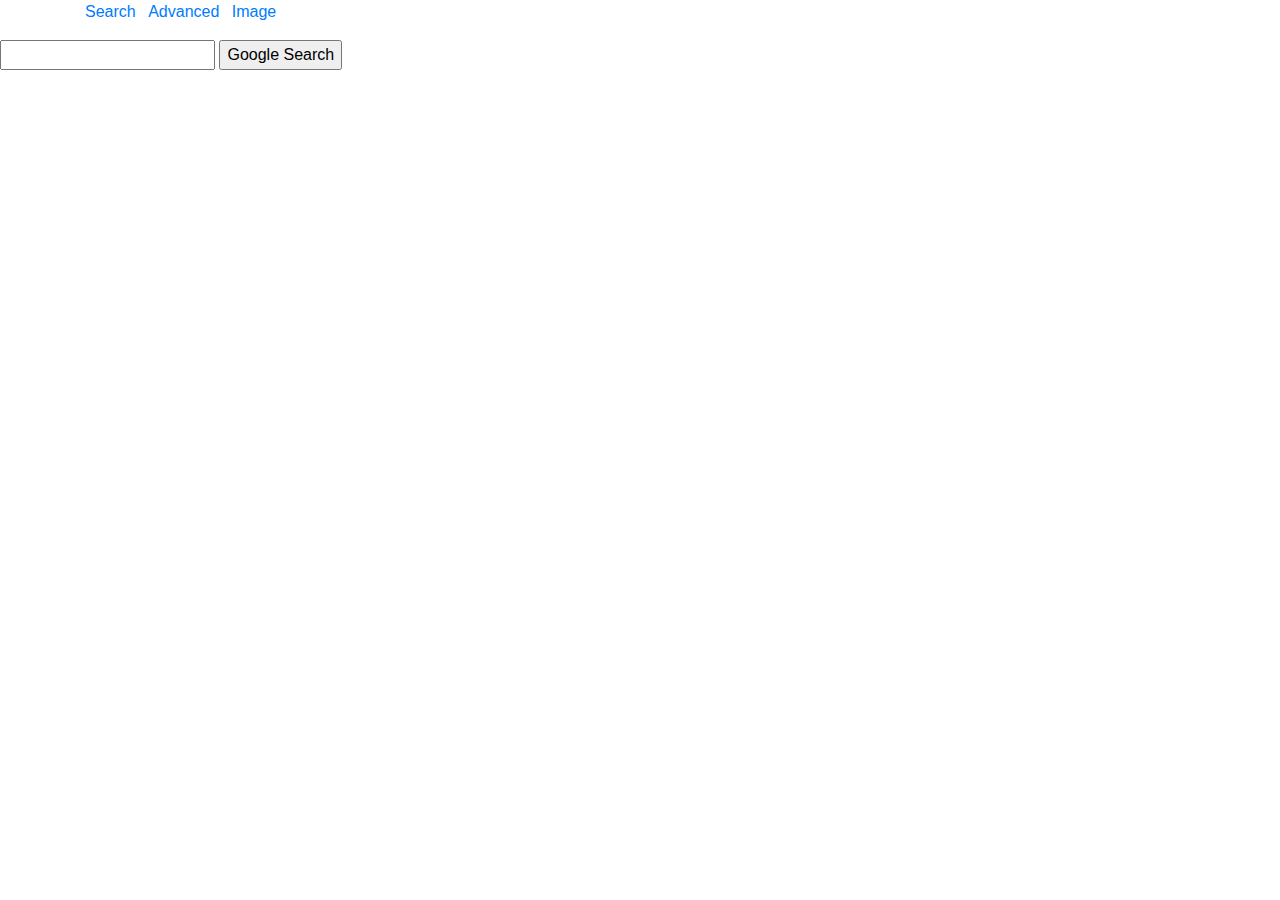
==== asearch.html @ 9dc28b52 "buttons & positioning" ====
<!DOCTYPE html>
<html lang="en">
    <head>
        <title>Advanced Search</title>
		<link rel="stylesheet" href="https://stackpath.bootstrapcdn.com/bootstrap/4.5.2/css/bootstrap.min.css" integrity="sha384-JcKb8q3iqJ61gNV9KGb8thSsNjpSL0n8PARn9HuZOnIxN0hoP+VmmDGMN5t9UJ0Z" crossorigin="anonymous">
    </head>
    <body>
    	<div class="container">
    		<div class="pull-right">
    			<ul class ="list-inline">
		    		<li class ="list-inline-item"><a link href="search.html">Search</a></li>
		    		<li class ="list-inline-item"><a link href="asearch.html">Advanced</a></li>
		    		<li class ="list-inline-item"><a link href="isearch.html">Image</a></li>
		    	</ul>
	    	</div>
    	</div>    	
        <form action="https://google.com/search">
            <input type="text" name="q">
            <input type="submit" value="Google Search">
        </form>
    </body>
</html>
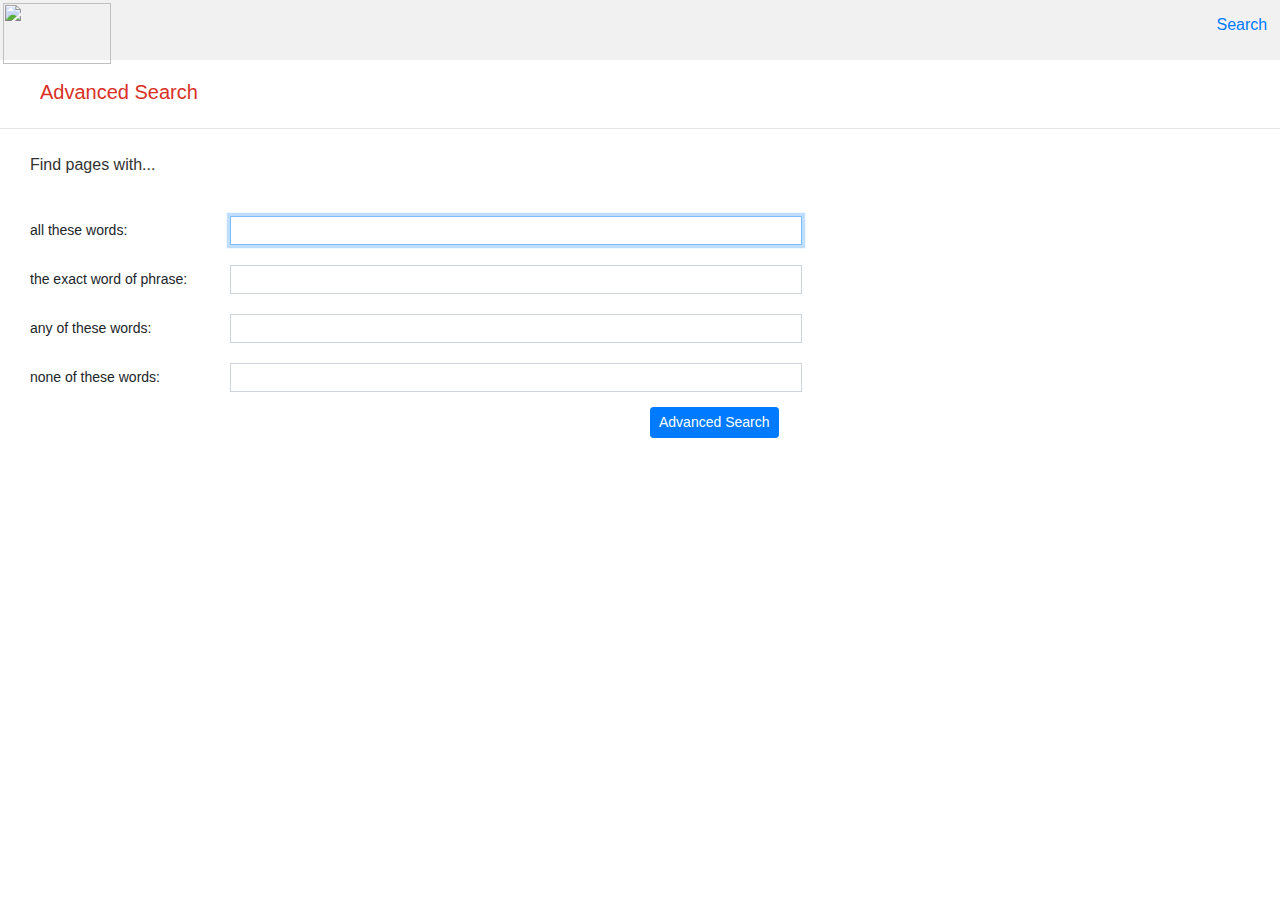
==== commit be4cdd55: "finishing touches" ====
--- a/asearch.html
+++ b/asearch.html
@@ -1,22 +1,59 @@
 <!DOCTYPE html>
 <html lang="en">
-    <head>
-        <title>Advanced Search</title>
-		<link rel="stylesheet" href="https://stackpath.bootstrapcdn.com/bootstrap/4.5.2/css/bootstrap.min.css" integrity="sha384-JcKb8q3iqJ61gNV9KGb8thSsNjpSL0n8PARn9HuZOnIxN0hoP+VmmDGMN5t9UJ0Z" crossorigin="anonymous">
-    </head>
-    <body>
-    	<div class="container">
-    		<div class="pull-right">
-    			<ul class ="list-inline">
-		    		<li class ="list-inline-item"><a link href="search.html">Search</a></li>
-		    		<li class ="list-inline-item"><a link href="asearch.html">Advanced</a></li>
-		    		<li class ="list-inline-item"><a link href="isearch.html">Image</a></li>
-		    	</ul>
-	    	</div>
-    	</div>    	
-        <form action="https://google.com/search">
-            <input type="text" name="q">
-            <input type="submit" value="Google Search">
-        </form>
-    </body>
+
+<head>
+    <title>Search</title>
+    <link rel="stylesheet" href="https://stackpath.bootstrapcdn.com/bootstrap/4.5.2/css/bootstrap.min.css" integrity="sha384-JcKb8q3iqJ61gNV9KGb8thSsNjpSL0n8PARn9HuZOnIxN0hoP+VmmDGMN5t9UJ0Z" crossorigin="anonymous">
+    <link rel="stylesheet" href="styles.css">
+    <link rel="icon" href="https://lh3.googleusercontent.com/QUZSBMFFFYWHVWfShseSBVsL38AkY-KlTG2-wJ6tGmzc8Kk9uKFJHKdkz1kcff334UMb6Xj91srYSd2ZoNPrMLAEcxUbiePqiAwA">
+</head>
+
+<body>
+    <div id=colorstrip>
+        <a href="search.html"><img src="google2.png" width="108px" height="61px" id="googlebanner"></a>
+    </div>
+    <div class="searchlinks">
+        <ul class="list-inline">
+            <li class="list-inline-item"><a link href="search.html">Search</a></li>
+        </ul>
+    </div>
+    <div class="page-header" id="advanced-header">
+        <h5>Advanced Search</h5>
+    </div>
+    <hr class="my-4">
+    <div class="col-sm-4" id="advanced-instructions">
+        Find pages with...
+    </div>
+    <br>
+    <form action="https://google.com/search">
+        <div class="form-group row text-inline">
+            <label class="col-form-label">all these words:</label>
+            <div class="form-inline">
+                <input type="text" name="as_q" class="form-control" id="adv" autofocus>
+            </div>
+        </div>
+        <div class="form-group row text-inline">
+            <label class="col-form-label">the exact word of phrase:</label>
+            <div class="form-inline">
+                <input type="text" name="as_epq" class="form-control" id="adv">
+            </div>
+        </div>
+        <div class="form-group row text-inline">
+            <label class="col-form-label">any of these words:</label>
+            <div class="form-inline">
+                <input type="text" name="as_oq" class="form-control" id="adv">
+            </div>
+        </div>
+        <div class="form-group row text-inline">
+            <label class="col-form-label">none of these words:</label>
+            <div class="form-inline">
+                <input type="text" name="as_eq" class="form-control" id="adv">
+            </div>
+        </div>
+        <div class="col-sm-11" id="adv-button-row">
+            <button type="submit" class="btn btn-primary btn-sm" id="adv-button">Advanced Search</button>
+        </div>
+    </form>
+</body>
+
 </html>--- a/styles.css
+++ b/styles.css
@@ -0,0 +1,153 @@
+.searchlinks {
+    position: absolute;
+    top: 0;
+    right: 0;
+    padding: 1%;
+
+}
+
+.otherlinks {
+    position: absolute;
+    top: 0;
+    left: 0;
+    padding: 1%;
+
+}
+
+#searchbutton {
+    position: relative;
+    margin: 0 auto;
+    border-width: 0px;
+    padding-left: 15px;
+    padding-right: 15px;
+    padding-top: 7px;
+    padding-bottom: 7px;
+    font: sans-serif;
+    font-size: 14px;
+    border-radius: 5px;
+
+
+}
+
+#searchbutton:hover {
+    filter: brightness(102%);
+    box-shadow: 0 0 0 1px grey;
+}
+
+.searchdiv {
+    position: absolute;
+
+    width: 300px;
+    height: 300px;
+
+    /* Center form on page horizontally & vertically */
+    top: 50%;
+    left: 50%;
+    margin-top: -320px;
+    margin-left: -250px;
+}
+
+.searchform {
+    width: 500px;
+    height: 100px;
+
+    background: transparent;
+    border-radius: 15px;
+
+    margin: 0;
+    padding: 0;
+    background: fas fa-search;
+}
+
+#searchbar:hover {
+    filter: brightness(102%);
+    box-shadow: 0 0 0 .5px #d3d3d3;
+}
+
+
+.form-control {
+    border-radius: 15px;
+}
+
+.buttongroup {
+    margin-left: 125px;
+    margin-top: 30px;
+
+}
+
+.googlebanner {
+    padding: 30px;
+    margin-left: 80px;
+}
+
+.commitments {
+    padding-top: 30px;
+    font-size: 12px;
+    display: inline-block;
+    white-space: nowrap;
+    padding-left: 80px;
+
+}
+
+#advanced-header {
+    color: #D93025;
+    font: 20px arial, sans-serif;
+    margin: 20px 40px;
+
+}
+
+#adv {
+    border-radius: 0px;
+    width: 572px;
+    height: 29px;
+
+}
+
+
+.form-group {
+    font-size: 14px;
+    margin: 10px 10px;
+    padding: 2px 20px;
+
+}
+
+#colorstrip {
+    width: 100%;
+    height: 60px;
+    border-style: solid;
+    border-color: #f1f1f1;
+    background-color: #f1f1f1;
+}
+
+#googlebanner {
+    padding-left: : 1%;
+}
+
+#advanced-instructions {
+    size: 16px;
+    font-family: Arial, sans-serif;
+    color: #333333;
+    padding: 0px 30px;
+
+}
+
+#adv-button-row {
+
+    left: 635px;
+}
+
+#adv-button {
+
+    background-color: : #4d90fe;
+
+}
+
+.form-inline {
+    padding-left: 50px;
+}
+
+.col-form-label {
+    width: 150px;
+    white-space: nowrap;
+    left: 10%;
+}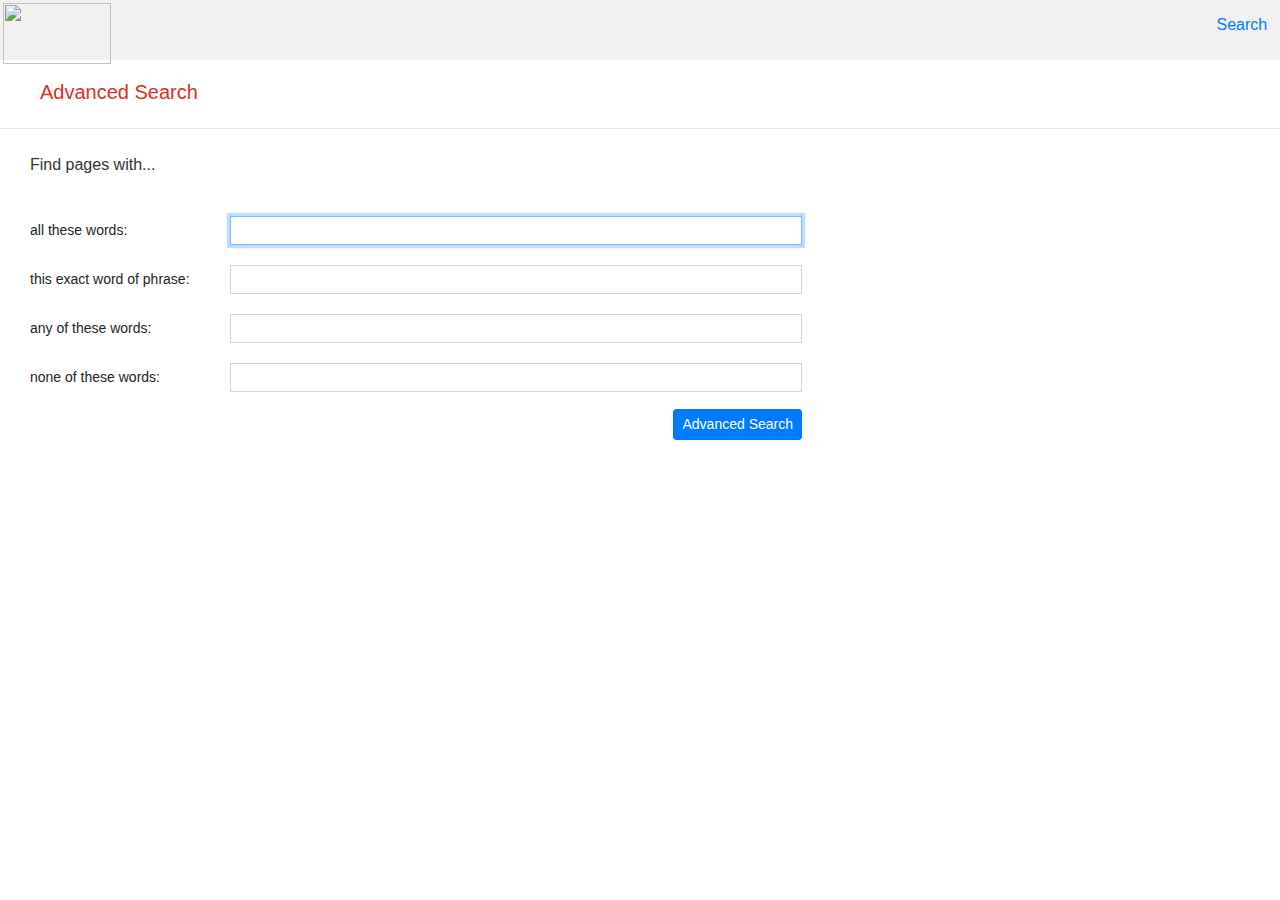
==== commit 7059442c: "making adv search btn cooperate" ====
--- a/asearch.html
+++ b/asearch.html
@@ -33,7 +33,7 @@
             </div>
         </div>
         <div class="form-group row text-inline">
-            <label class="col-form-label">the exact word of phrase:</label>
+            <label class="col-form-label">this exact word of phrase:</label>
             <div class="form-inline">
                 <input type="text" name="as_epq" class="form-control" id="adv">
             </div>
@@ -50,8 +50,13 @@
                 <input type="text" name="as_eq" class="form-control" id="adv">
             </div>
         </div>
-        <div class="col-sm-11" id="adv-button-row">
-            <button type="submit" class="btn btn-primary btn-sm" id="adv-button">Advanced Search</button>
+        <div class="form-group row text-inline">
+            <label class="col-form-label"></label>
+            <div class="form-inline ">
+                <div id="fake-form">
+                    <button type="submit" class="btn btn-primary btn-sm" id="adv-button">Advanced Search</button>
+                </div>
+            </div>
         </div>
     </form>
 </body>
--- a/styles.css
+++ b/styles.css
@@ -132,13 +132,15 @@
 }
 
 #adv-button-row {
+  padding: 50px;
 
-    left: 635px;
+
 }
 
 #adv-button {
 
     background-color: : #4d90fe;
+    float: right;
 
 }
 
@@ -150,4 +152,10 @@
     width: 150px;
     white-space: nowrap;
     left: 10%;
+}
+
+#fake-form{
+  width: 572px;
+  height: 29px;
+
 }